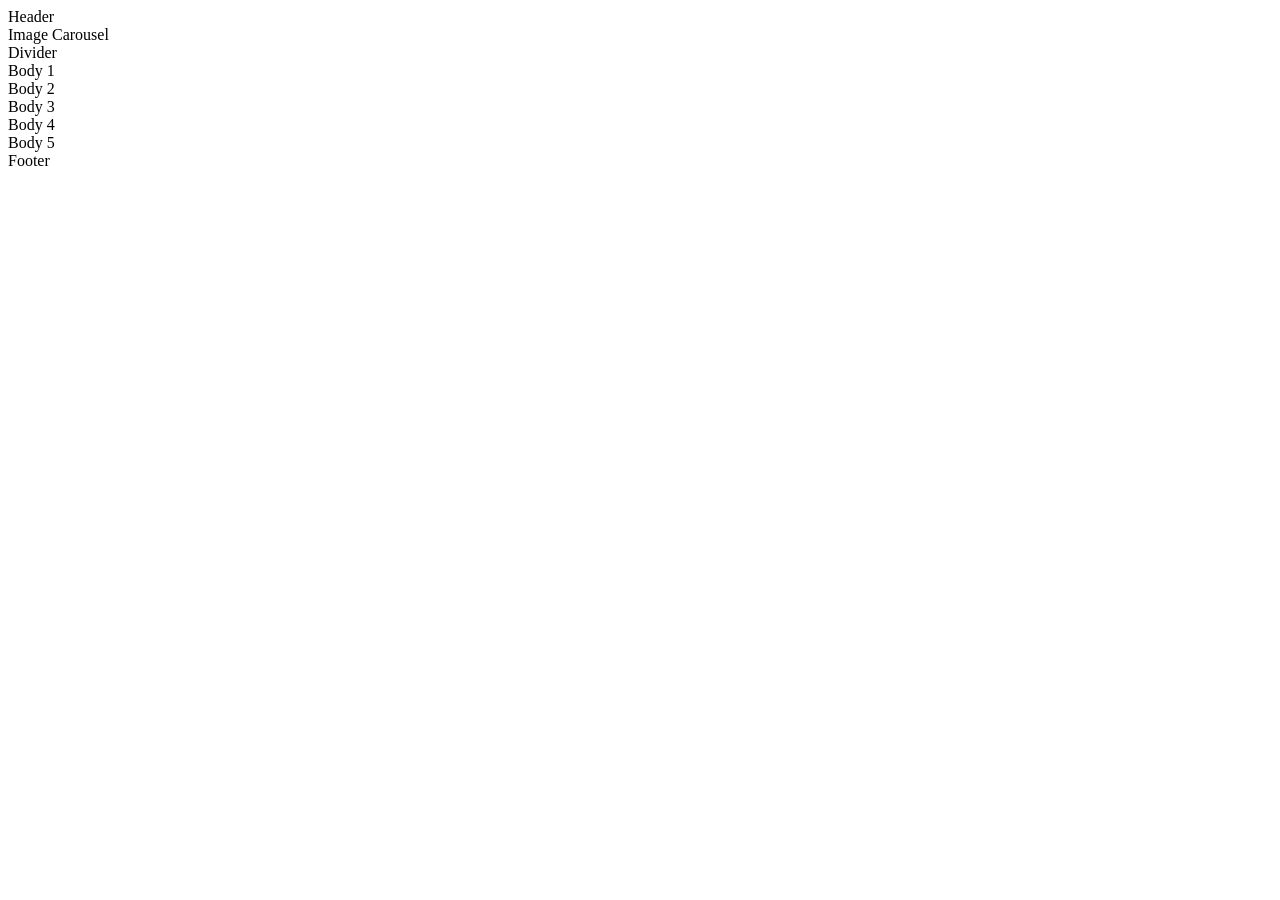
==== v1/index.html @ 225b848e "Rename index_v1.html to index.html" ====
<!DOCTYPE html>
<html lang="en">
	<head>
		<title>Tawa College EOTC Hub</title>
		<meta charset="uft-8">
		<meta name="Keywords" content="Tawa College, EOTC, EOTC Hub"/>
		<meta name="Author" content="Maya Newton"/>
		<meta name="Description" content="Tawa College EOTC Hub"/>
		<meta name="Viewport" content=""/>
		
		<link rel="stylesheet" href="css/style.css">
	</head>
	
	<body>
		<div class="grid-container">

			<div class="header">Header</div>
			
			<div class="image-carousel">Image Carousel</div>
				<div class="scroll-area"></div>
			
			<div class="divider">Divider</div>
			
			<div class="body1">Body 1</div>
			<div class="body2">Body 2</div>
			<div class="body3">Body 3</div>
			<div class="body4">Body 4</div>
			<div class="body5">Body 5</div>

			<div class="footer">Footer</div>

		</div>
	
	</body>

	
</html>
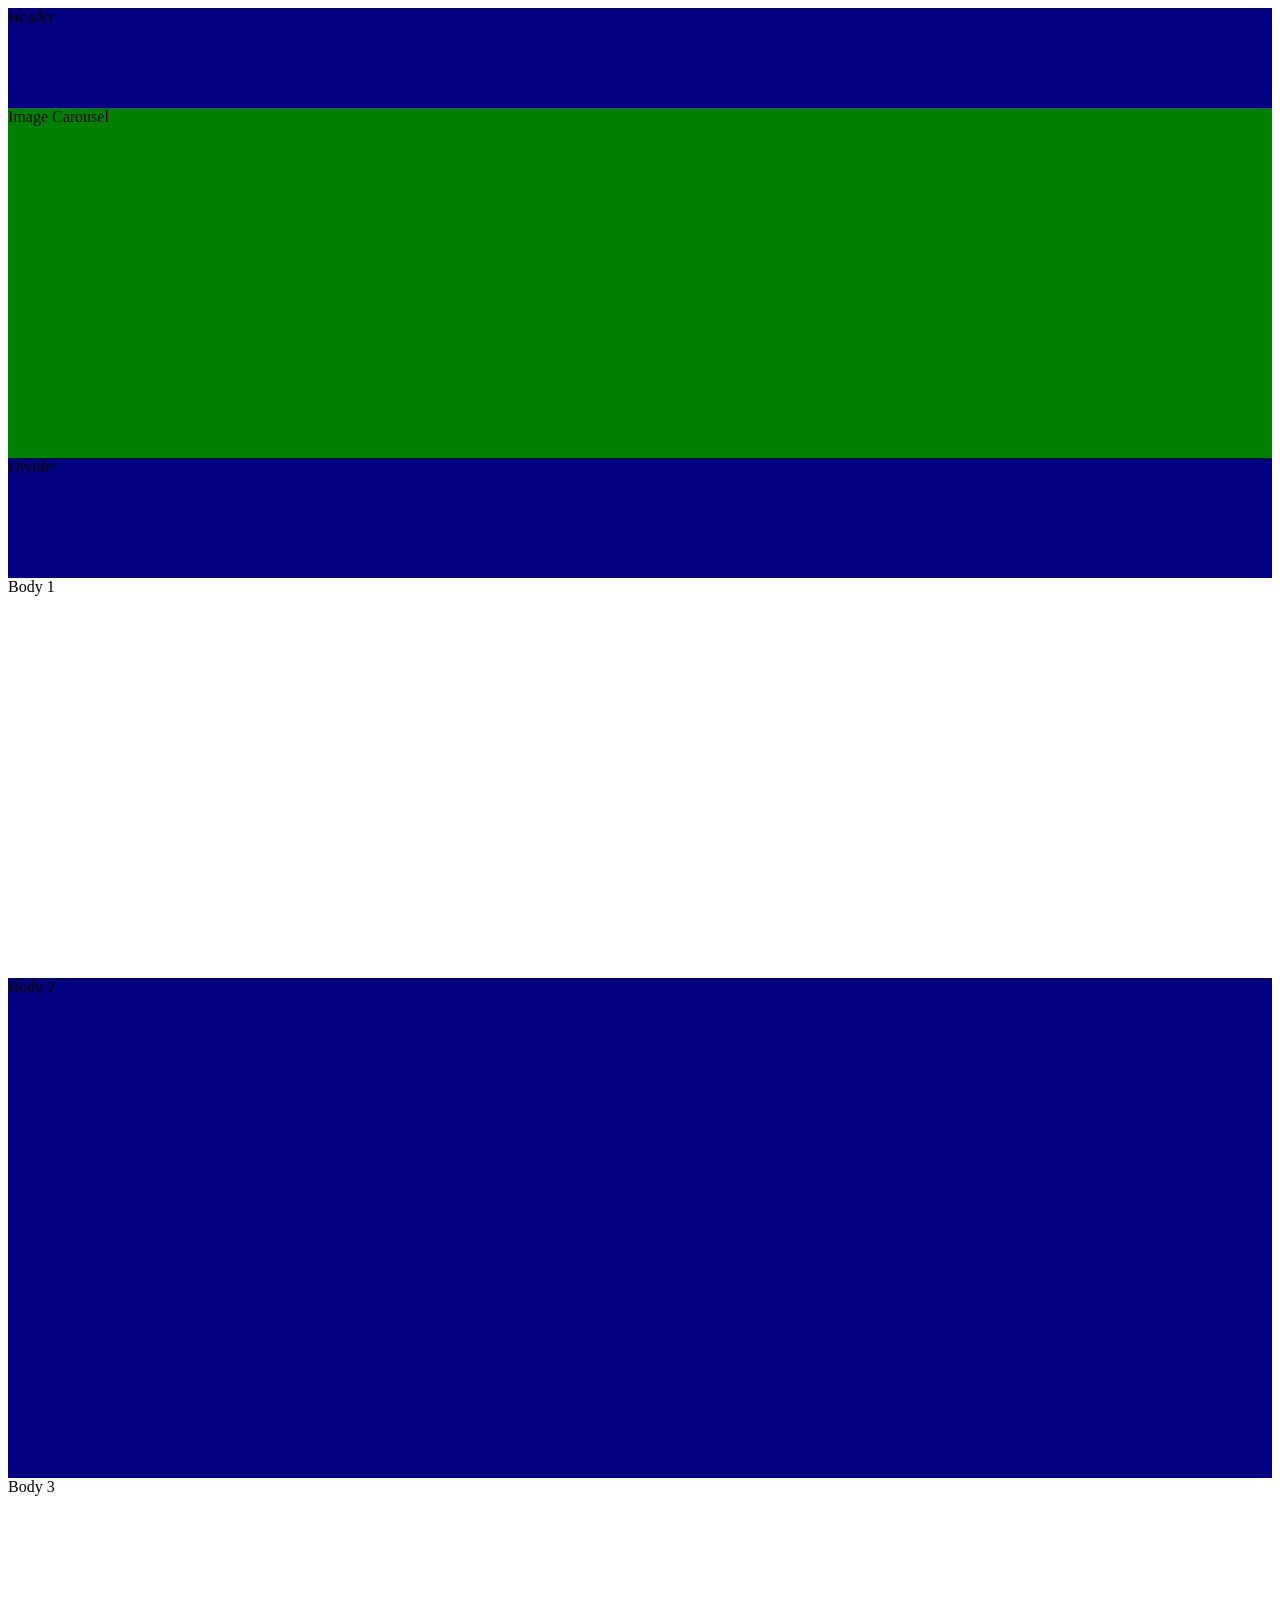
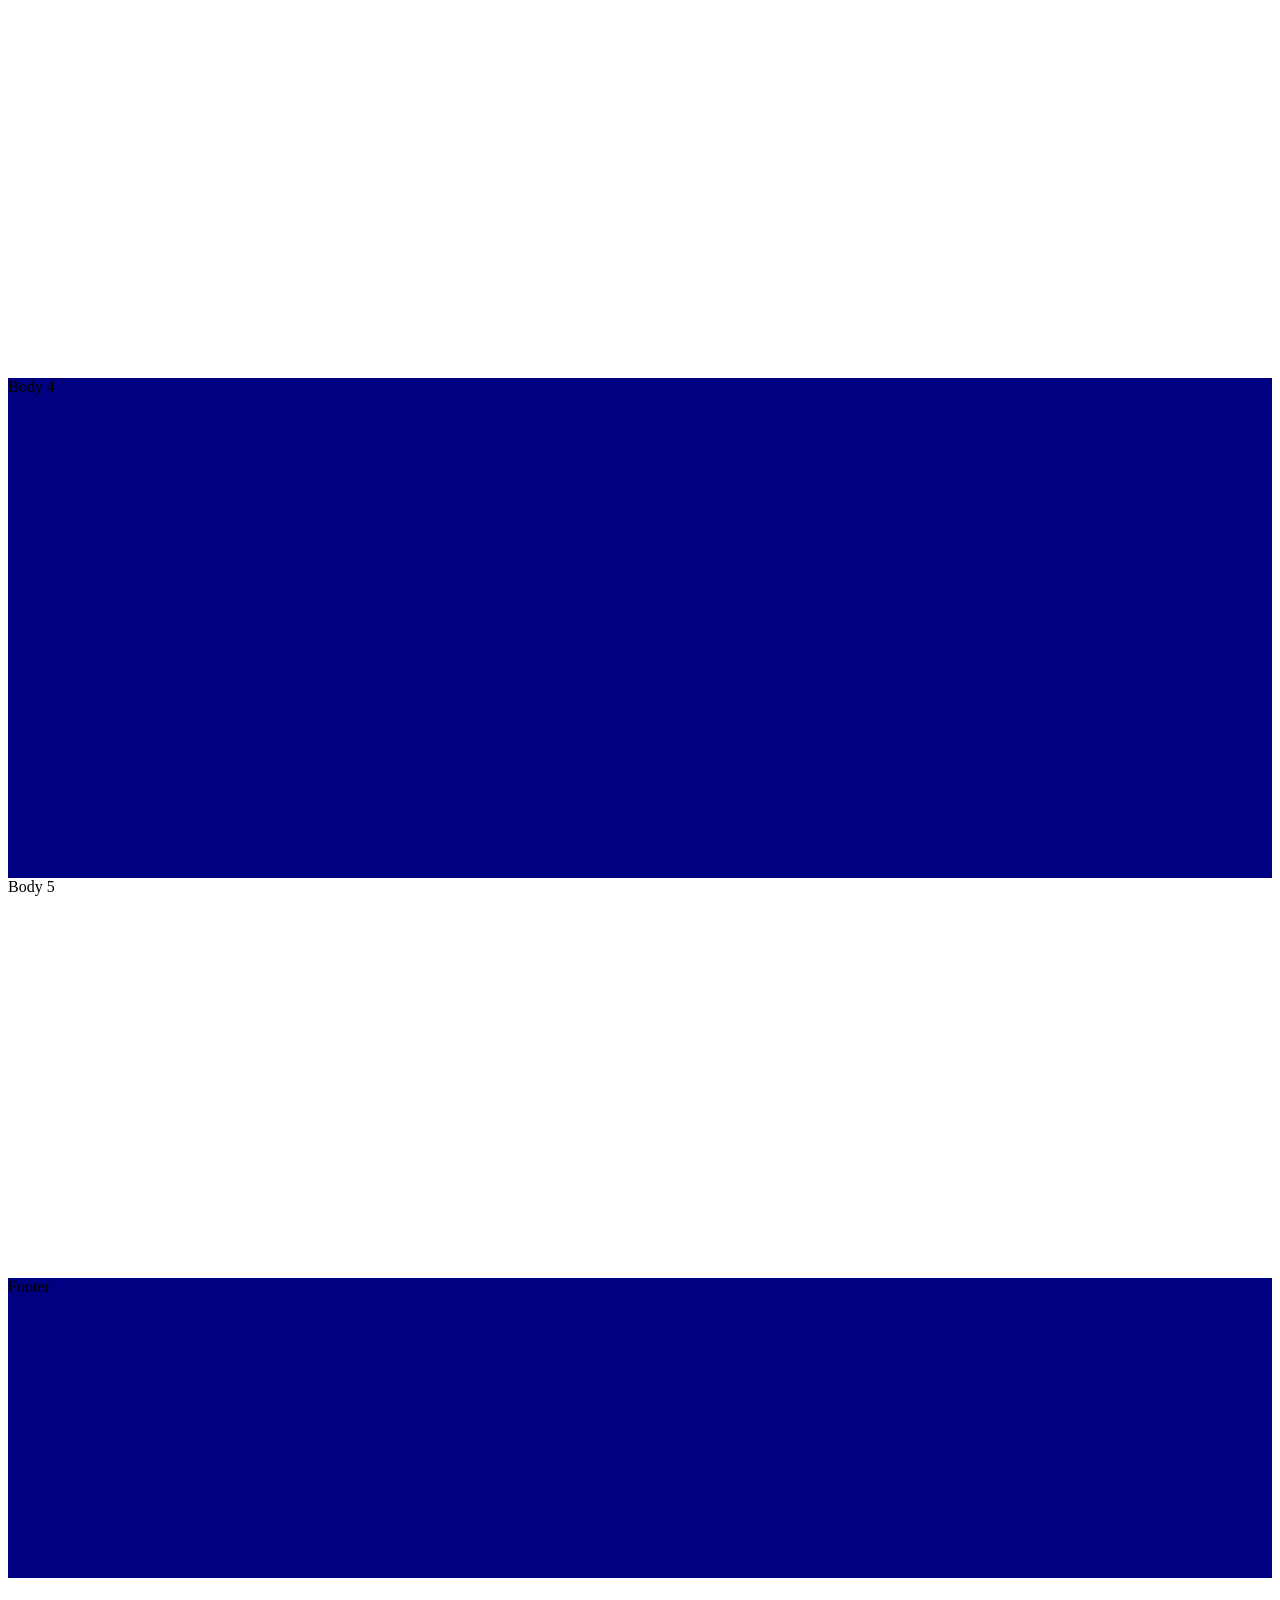
==== commit ea6e6b82: "Update index.html Removed unnecessary newline before closing html tag." ====
--- a/v1/index.html
+++ b/v1/index.html
@@ -32,6 +32,5 @@
 		</div>
 	
 	</body>
-
 	
 </html>
--- a/v1/css/style.css
+++ b/v1/css/style.css
@@ -0,0 +1,73 @@
+.grid-container {
+	display: grid;
+	grid-template-columns: auto;
+	grid-template-rows: 100px 350px 120px 400px 500px 500px 500px 400px 300px;
+	height: 405vh;
+}
+
+.header {
+	box-sizing: border-box;
+	background-color: navy;
+	grid-column-start: 1;
+	grid-column-end: span 2;
+}
+
+.image-carousel {
+	background-color: green;
+	grid-row-start: 2;
+	grid-column-end: span 2;
+}
+.scroll-area { 
+	position: absolute; 
+	height: 100%;
+	overflow: auto;
+}
+.divider {
+	box-sizing: border-box;
+	background-color: navy;
+	position: relative;
+	grid-row-start: 3;
+	grid-column-end: span 2;
+}
+
+.body1 {
+	box-sizing: border-box;
+	background-color: white;
+	grid-row-start: 4;
+	grid-column-end: span 2;
+}
+
+.body2 {
+	box-sizing: border-box;
+	background-color: navy;
+	grid-row-start: 5;
+	grid-column-end: span 2;
+}
+
+.body3 {
+	box-sizing: border-box;
+	background-color: white;
+	grid-row-start: 6;
+	grid-column-end: span 2;
+}
+
+.body4 {
+	box-sizing: border-box;
+	background-color: navy;
+	grid-row-start: 7;
+	grid-column-end: span 2;
+}
+
+.body5 {
+	box-sizing: border-box;
+	background-color: white;
+	grid-row-start: 8;
+	grid-column-end: span 2;
+}
+
+.footer {
+	background-color: navy;
+	grid-column-end: span 2;
+	grid-row-start: 9;
+	grid-column-end: span 2;
+}
